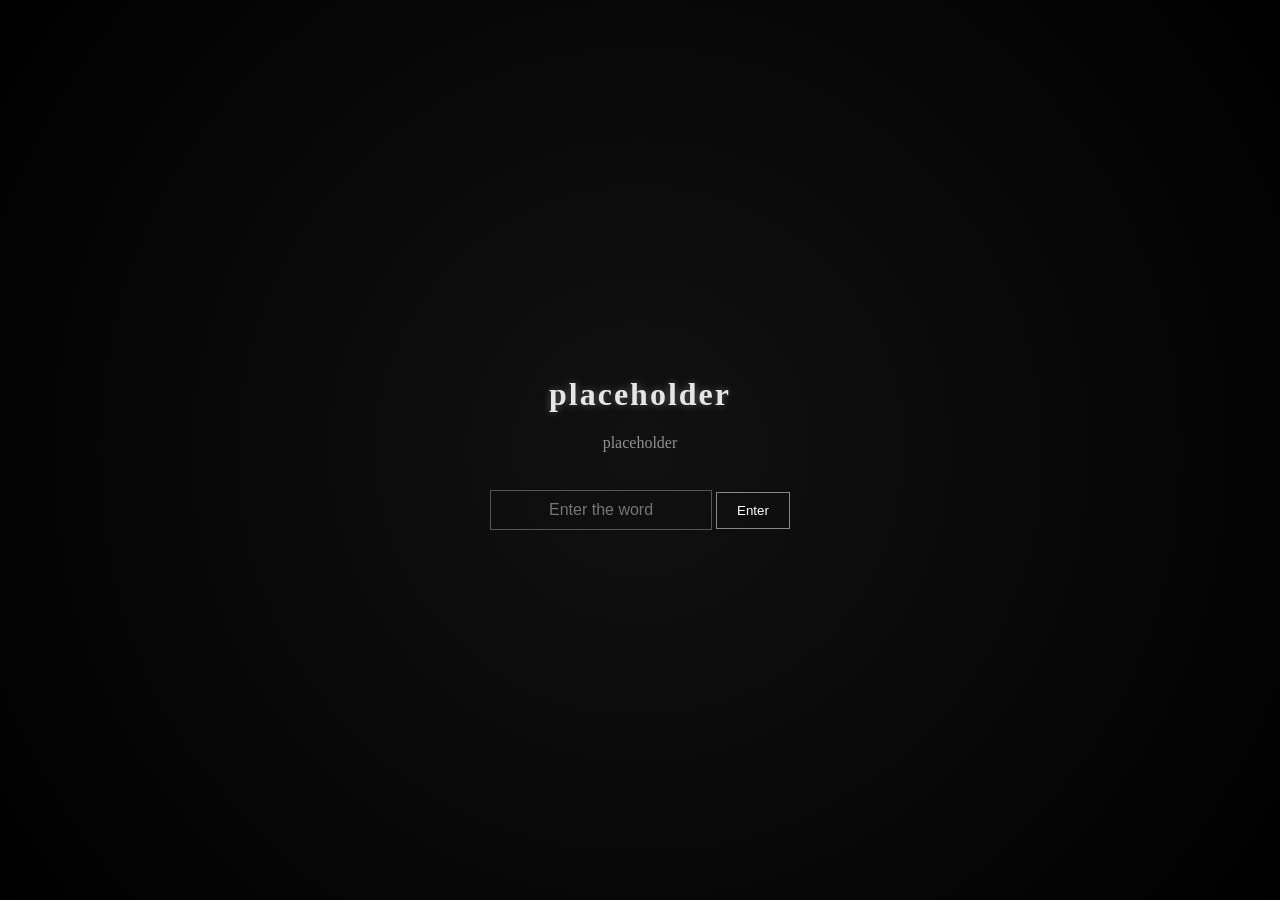
==== index.html @ c5b48501 "Add files via upload" ====
<!DOCTYPE html>
<html lang="">
  <head>
    <meta charset="utf-8">
    <title>Begin</title>
    <link rel="stylesheet" href="style.css">
  </head>
  <body class="fade-in">
    
	  <div class="center">
		  <h1 class="glow">placeholder</h1>
		  <p class="subtle">placeholder</p>

		  <input type="text" id="answer" placeholder="Enter the word" />
		  <button onclick="checkAnswer()">Enter</button>

		  <p id="error" class="error"></p>
	  </div>

	  <script src="script.js"></script>
  </body>
</html>
---- style.css ----
body {
  margin: 0;
  height: 100vh;
  background: radial-gradient(circle at center, #111 0%, #000 100%);
  color: #e6e6e6;
  font-family: 'Georgia', serif;
  display: flex;
  justify-content: center;
  align-items: center;
  text-align: center;
}

.center {
  max-width: 600px;
}

.glow {
  font-size: 2em;
  letter-spacing: 2px;
  text-shadow: 0 0 8px rgba(255,255,255,0.3);
}

.subtle {
  opacity: 0.6;
  margin-bottom: 30px;
}

input {
  padding: 10px;
  background: transparent;
  border: 1px solid #555;
  color: white;
  font-size: 16px;
  width: 200px;
  text-align: center;
}

button {
  margin-top: 10px;
  padding: 10px 20px;
  background: transparent;
  border: 1px solid #888;
  color: white;
  cursor: pointer;
  transition: 0.3s;
}

button:hover {
  background: #222;
  border-color: white;
}

.error {
  color: #aa4444;
  margin-top: 15px;
  opacity: 0.8;
}

.hidden-link {
  display: inline-block;
  margin-top: 30px;
  opacity: 0.1;
  transition: 1s;
}

.hidden-link:hover {
  opacity: 1;
}

.final-message {
  margin-top: 30px;
  font-size: 1.2em;
  opacity: 0.9;
}

/* Fade-in animation */

.fade-in {
  animation: fadeIn 2s ease-in;
}

@keyframes fadeIn {
  from { opacity: 0; }
  to { opacity: 1; }
}
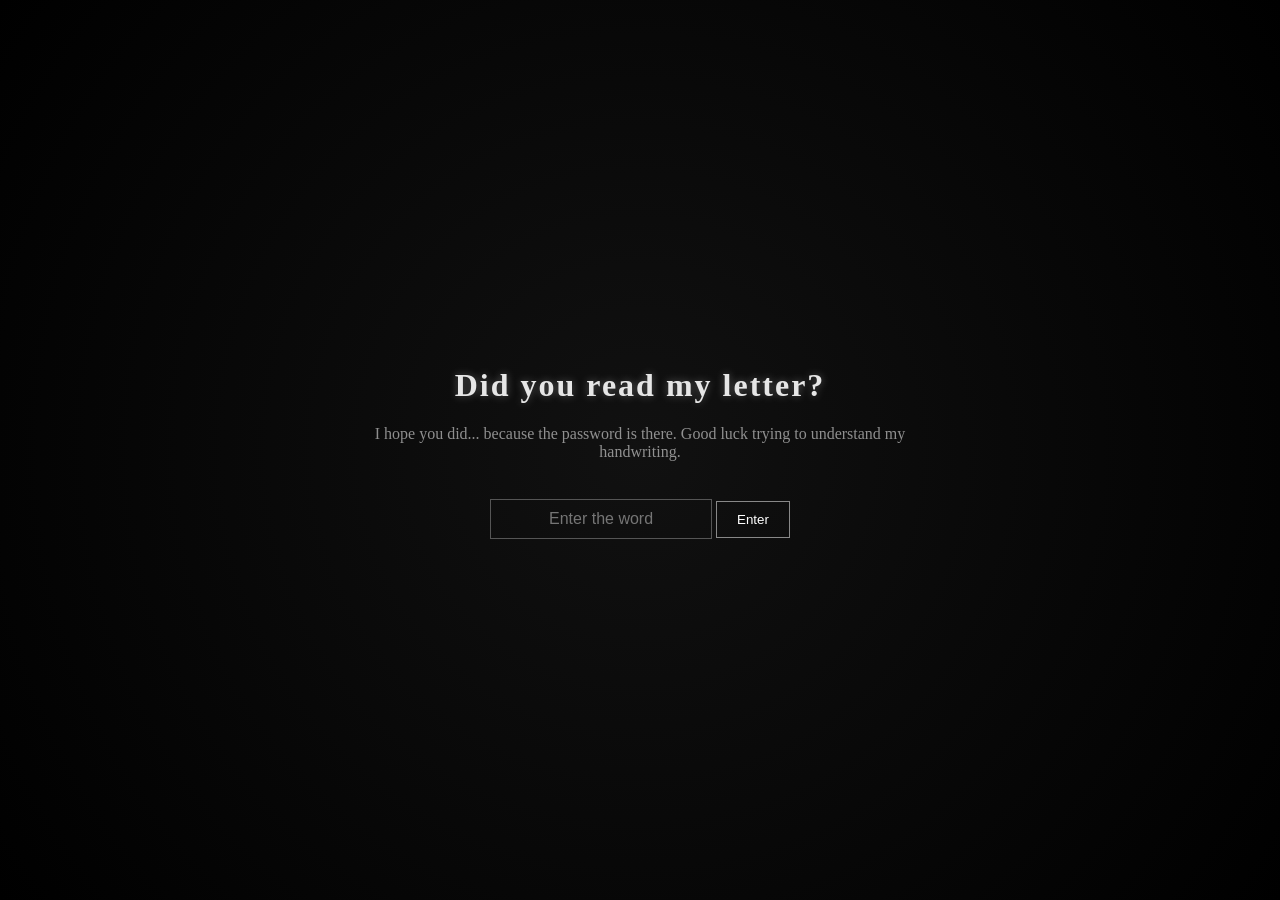
==== commit 8108ac95: "Update index.html" ====
--- a/index.html
+++ b/index.html
@@ -1,15 +1,12 @@
 <!DOCTYPE html>
-<html lang="">
-  <head>
-    <meta charset="utf-8">
-    <title>Begin</title>
+<title>Begin</title>
     <link rel="stylesheet" href="style.css">
   </head>
   <body class="fade-in">
     
 	  <div class="center">
-		  <h1 class="glow">placeholder</h1>
-		  <p class="subtle">placeholder</p>
+		  <h1 class="glow">Did you read my letter?</h1>
+		  <p class="subtle">I hope you did... because the password is there. Good luck trying to understand my handwriting.</p>
 
 		  <input type="text" id="answer" placeholder="Enter the word" />
 		  <button onclick="checkAnswer()">Enter</button>
@@ -18,5 +15,9 @@
 	  </div>
 
 	  <script src="script.js"></script>
+
+	  <audio autoplay loop>
+		  <source src="ambientsound.mp3" type="audio/mpeg">
+	  </audio>
   </body>
 </html>
--- a/style.css
+++ b/style.css
@@ -73,8 +73,6 @@
   opacity: 0.9;
 }
 
-/* Fade-in animation */
-
 .fade-in {
   animation: fadeIn 2s ease-in;
 }
@@ -82,4 +80,27 @@
 @keyframes fadeIn {
   from { opacity: 0; }
   to { opacity: 1; }
+
+  .gallery {
+	  display: flex;
+	  flex-direction: column;
+	  gap: 10px
+	  align-items: center;
 }
+
+.continue-link {
+	position: fixed;
+	bottom: 15px;
+	left: 50%;
+	transform: translateX(-50%);
+	font-size: 0.7em;
+	opacity: 0.05;
+	letter-spaceing: 3px;
+	text-decoration: none;
+	color: white;
+	transition: 0.5s;
+}
+
+.continue-link:hover {
+	opacity: 0.8;
+}
